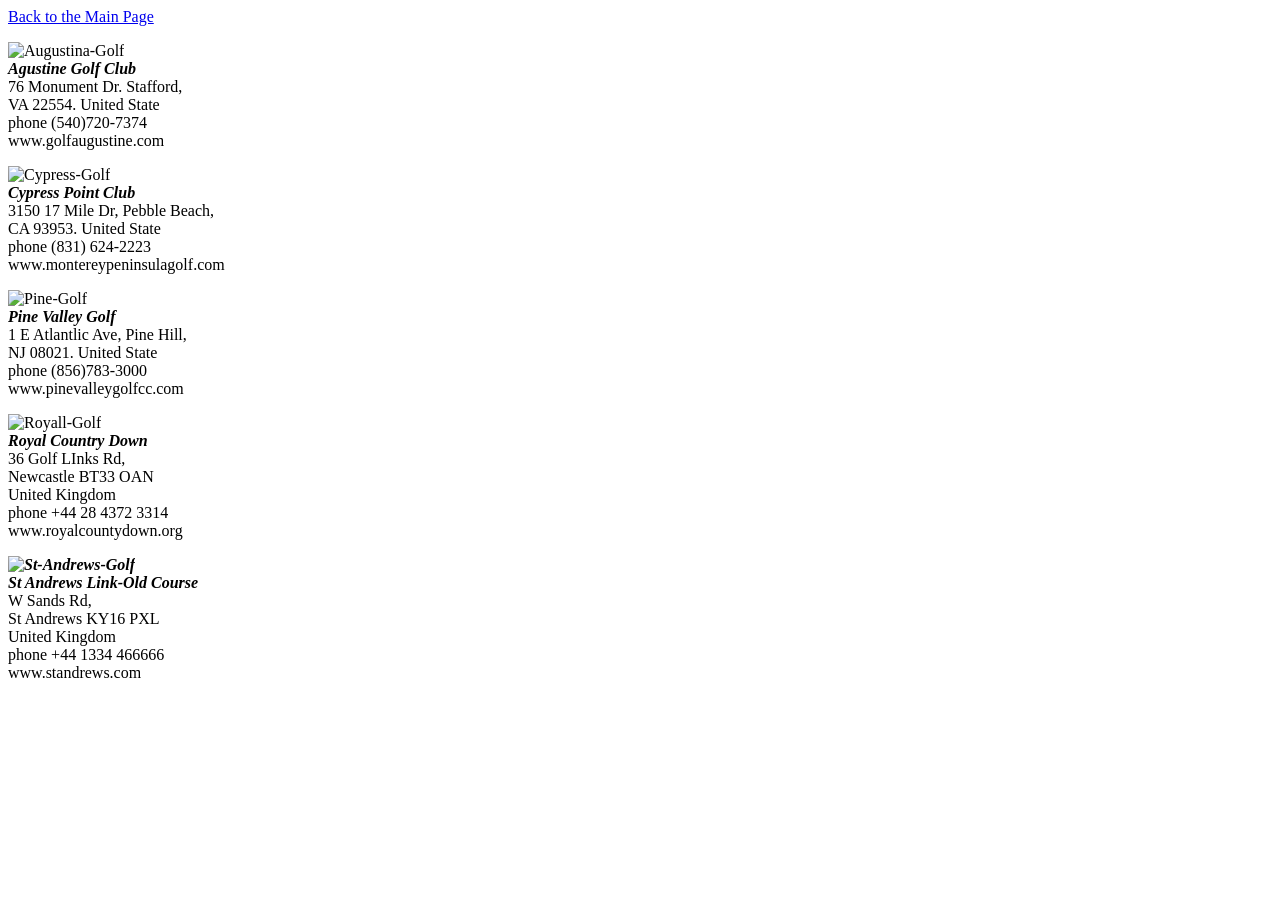
==== Places.html @ 5003fc76 "Create Places.html" ====
<!DOCTYPE html>
<html lang="en">
    <head>
        <meta charset="UTF-8">
        <meta name="viewport" content="width=device-width, initial-scale=1.0">
        <title>Golf 2026</title>
        <link rel="StyleSheet" href="myStyle.css">
    
    </head>
    <body>
        <main>
              <a href="Index.html"> Back to the Main Page</a> <br>

            <div>
                <p><img src="Pictures/Augustina-Golf.jpg" alt="Augustina-Golf"><br>
                     <i><b>Agustine Golf Club</b></i> <br> 
                    76 Monument Dr. Stafford,<br>
                    VA 22554. United State<br>
                    phone (540)720-7374<br>
                     www.golfaugustine.com<br>
                </p>
                
            </div>

            <div>
                <p><img src="Pictures/Cypress-Golf.jpg" alt="Cypress-Golf"><br>
                     <i><b> Cypress Point Club</b></i> <br>
                      3150 17 Mile Dr, Pebble Beach, <br>
                         CA 93953. United State <br>
                         phone (831) 624-2223<br>
                        www.montereypeninsulagolf.com<br>
            
                </p>
            </div>

            <div>
                 <p><img src="Pictures/Pine-Golf.jpg" alt="Pine-Golf"><br>
                    <i><b>Pine Valley Golf</b></i> <br>
                     1 E Atlantlic Ave, Pine Hill,<br>
                    NJ 08021. United State <br>
                    phone (856)783-3000<br>
                    www.pinevalleygolfcc.com
                 </p>
            </div>

            <div>
                <p><img src="Pictures/Royall-Golf.jpg" alt="Royall-Golf"><br>
                    <i><b>Royal Country Down</b></i> <br>
                     36 Golf LInks Rd, <br>
                     Newcastle BT33 OAN <br>
                     United Kingdom<br>
                    phone +44 28 4372 3314<br>
                     www.royalcountydown.org <br>
                </p>
            </div>
          <div>
             <p><i><b> <img src="Pictures/St-Andrews-Golf.jpg" alt="St-Andrews-Golf"><br>
                St Andrews Link-Old Course</b></i> <br>
                W Sands Rd, <br>
                St Andrews KY16 PXL<br>
                 United Kingdom <br>
                phone +44 1334 466666 <br>
                www.standrews.com<br>
           
             </p>
          </div>
       </main>
      
    

    </body>
</html>
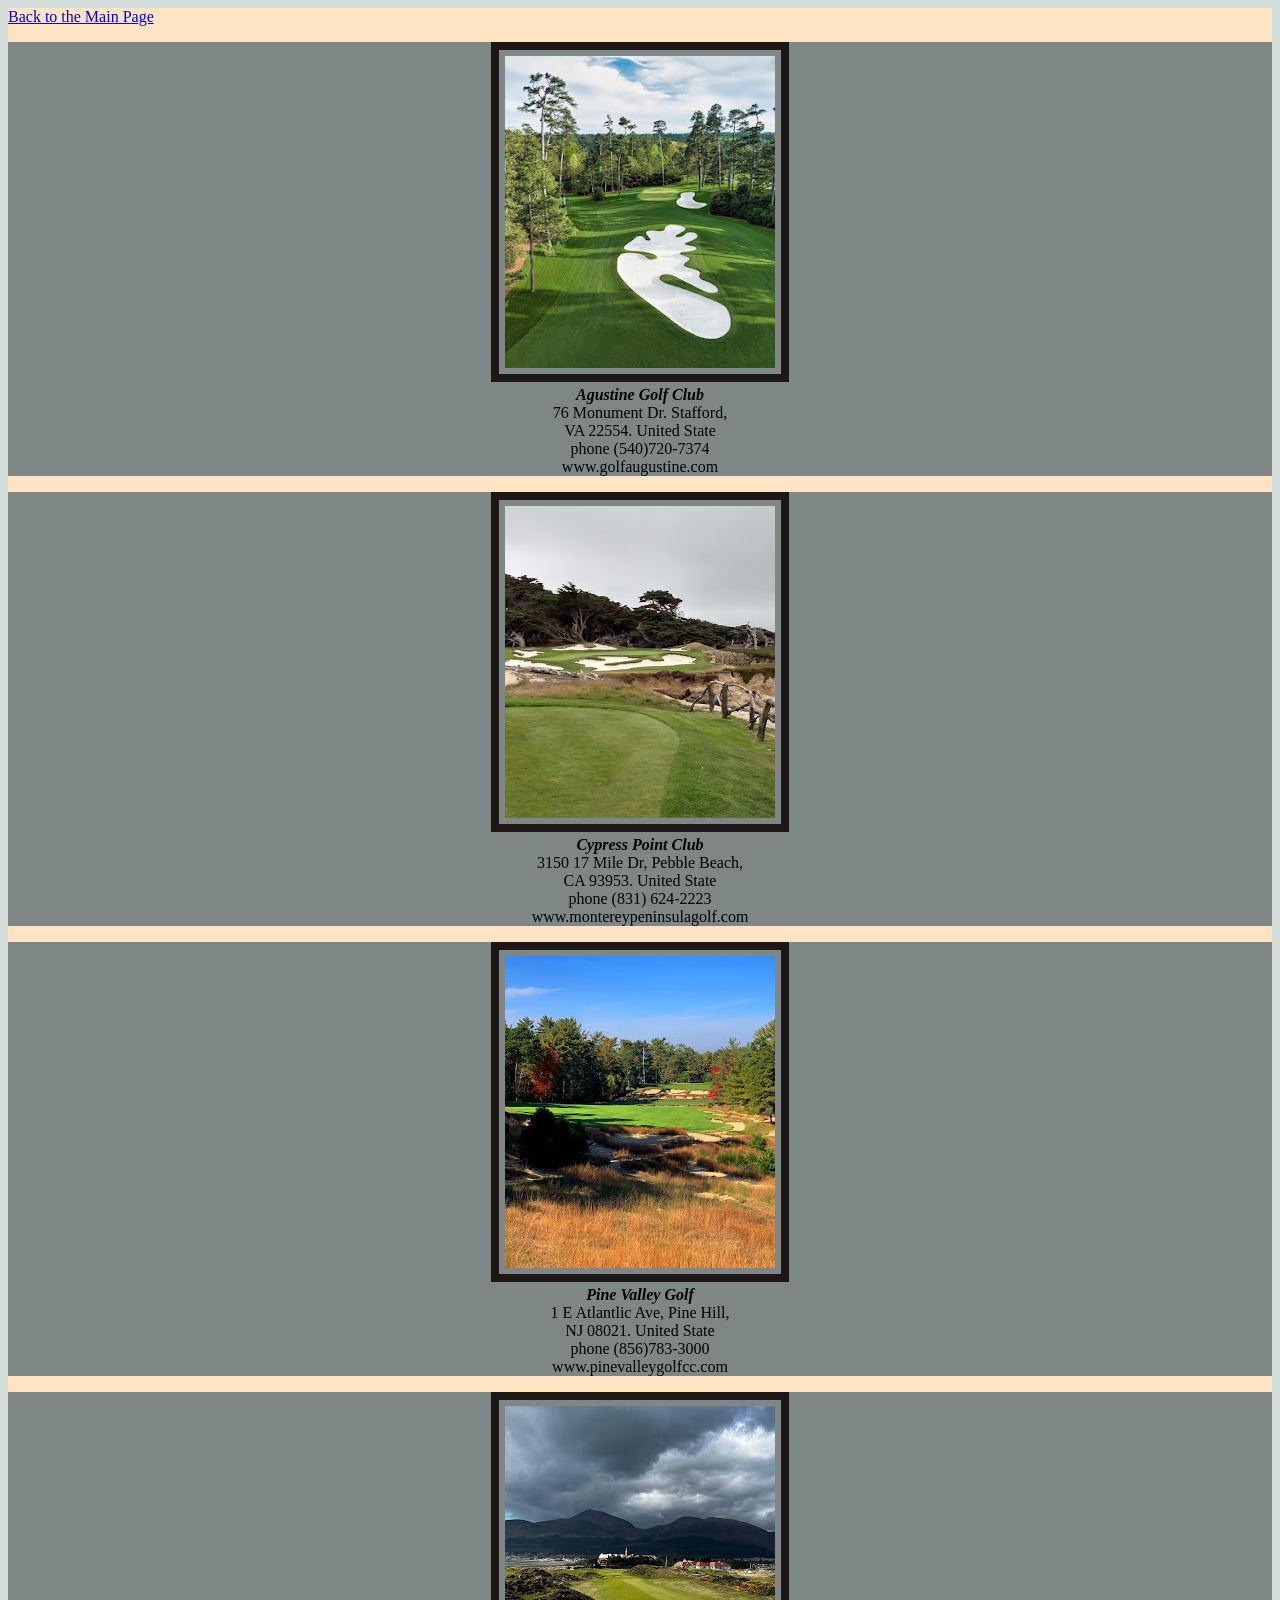
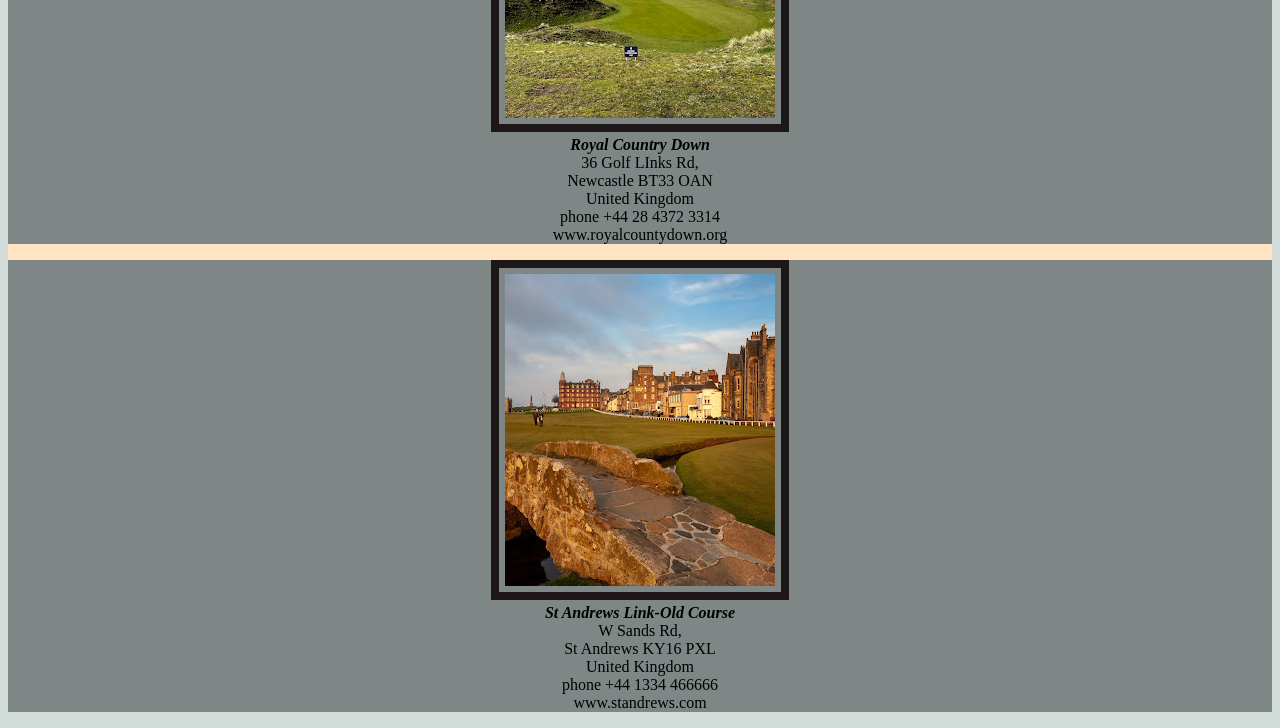
==== commit 1b551268: "Update Places.html" ====
--- a/Places.html
+++ b/Places.html
@@ -9,7 +9,7 @@
     </head>
     <body>
         <main>
-              <a href="Index.html"> Back to the Main Page</a> <br>
+              <a href="index.html"> Back to the Main Page</a> <br>
 
             <div>
                 <p><img src="Pictures/Augustina-Golf.jpg" alt="Augustina-Golf"><br>
--- a/myStyle.css
+++ b/myStyle.css
@@ -0,0 +1,80 @@
+          
+body{
+    background-color: rgb(210, 221, 218);
+}        
+h1{
+    font-size: 50px;
+    text-align: center;
+    background-image: url(Pictures/golf-background.jpg); 
+    background-size: contain;
+   }
+ 
+ul { /*heading configuration*/
+  list-style-type: none;
+  margin: 0;
+  padding: 0;
+  overflow: hidden;
+  background-color: #333333;
+}
+
+ul li {
+  float: left;
+}
+
+ul li a { /* text configuration*/
+  display: block;
+  color: white;
+  text-align: center;
+  padding: 14px 16px;
+  text-decoration: none;
+}
+
+ul li a:hover { /*change image where mouse is*/
+  background-color: #080808;
+  border-radius: 50%;
+}
+.current{ /*change to uppercase to know what is actual page*/
+    text-transform: uppercase;
+ }
+
+ main {
+    background-color: bisque;
+}
+main div h2 {
+    color: red;
+    text-align: center;
+}
+main div h2:hover{
+    font-weight: 400;
+    color: aquamarine;
+   }
+
+ h3{
+    background-color: greenyellow;
+    text-align: center;
+    font-size: 50px;
+ }
+
+div img{
+    border: 8px solid rgb(29, 23, 23);
+    position: relative;
+    padding: 6px;
+    }
+ 
+main div p{
+    background-color: rgb(126, 134, 134);
+    text-align: center;
+}
+
+/*Footer*/
+footer{
+    text-align: center;
+    background-color: black;
+    color: white; 
+    position: fixed;
+    bottom: 0;
+    left: 0;
+    width: 100%;
+    padding: 5px;
+
+}
